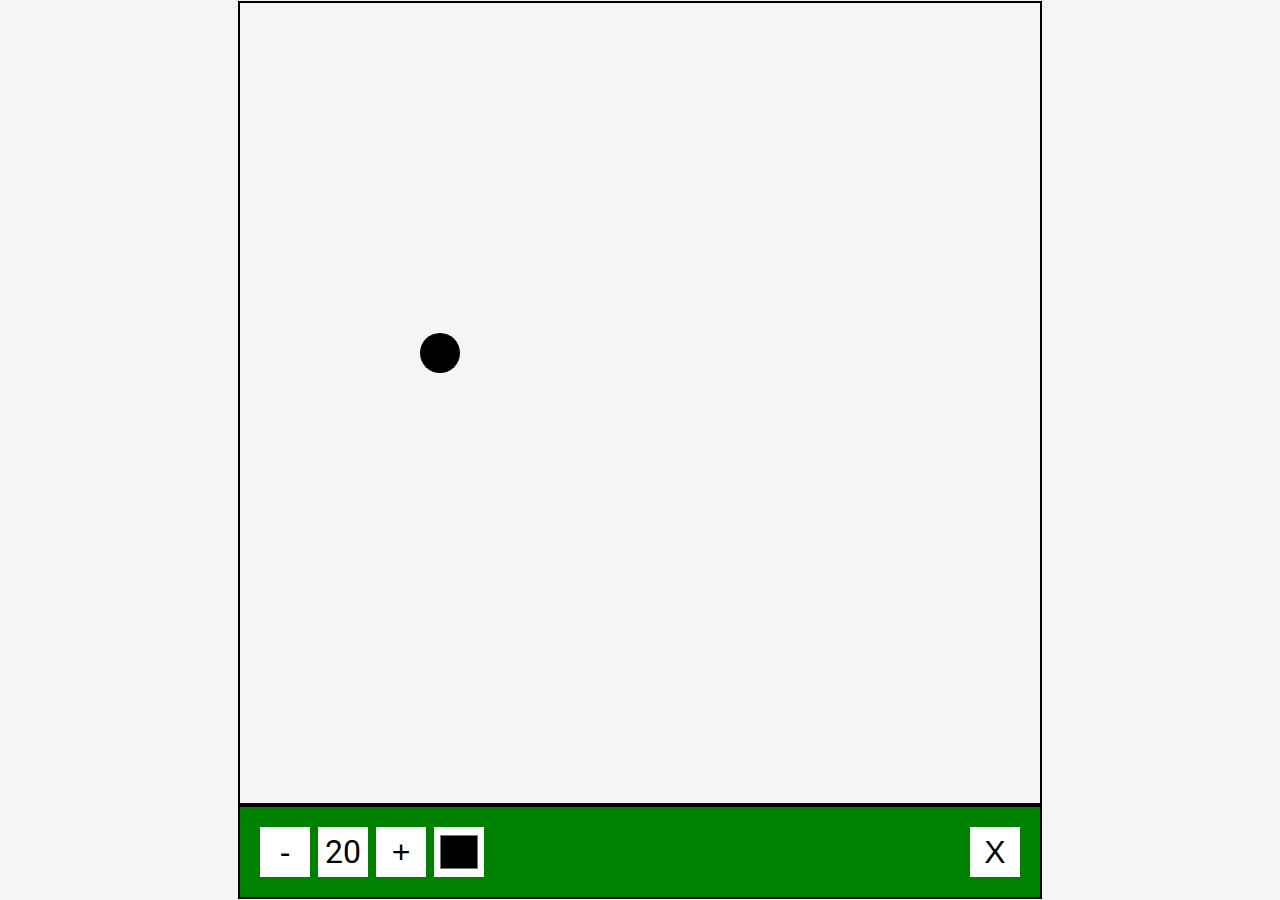
==== Drawing Canvas/index.html @ d78c8288 "First Commit" ====
<!DOCTYPE html>
<html lang="en">
<head>
    <meta charset="UTF-8">
    <meta http-equiv="X-UA-Compatible" content="IE=edge">
    <meta name="viewport" content="width=device-width, initial-scale=1.0">
    <link rel="stylesheet" href="style.css" />
    <title>Drawing Canvas</title>
</head>
<body>
    <canvas id="canvas" width="800" height="800"></canvas>
    <div class="toolbox">
        <button id="decrease">-</button>
        <span id="size">20</span>
        <button id="increase">+</button>
        <input type="color" id="color">
        <button id="clear">X</button>
    </div>
    <script src ="script.js"></script>
    
</body>
</html>
---- Drawing Canvas/style.css ----
@import url('https://fonts.googleapis.com/css2?family=Roboto:400;700&display=swap');

*{
    box-sizing: border-box;
}
body{
    background-color: #f5f5f5;
    margin:0;
    display: flex;
    flex-direction: column;
    align-items: center;
    justify-content: center;
    font-family: 'Roboto', sans-serif;
    height:100vh;
}

canvas{
    border: 2px solid black;
}

.toolbox{
    border: 2px solid black;
    background-color: green;
    display: flex;
    width: 804px;
    padding: 1rem;
}

.toolbox > * {
    background-color: white;
    border: none;
    display: inline-flex;
    align-items: center;
    justify-content: center;
    font-size: 2rem;
    height: 50px;
    width: 50px;
    margin: 0.25rem;
    padding: 0.25rem;
    cursor: pointer;
}

.toolbox > *:last-child {
    margin-left: auto;
}
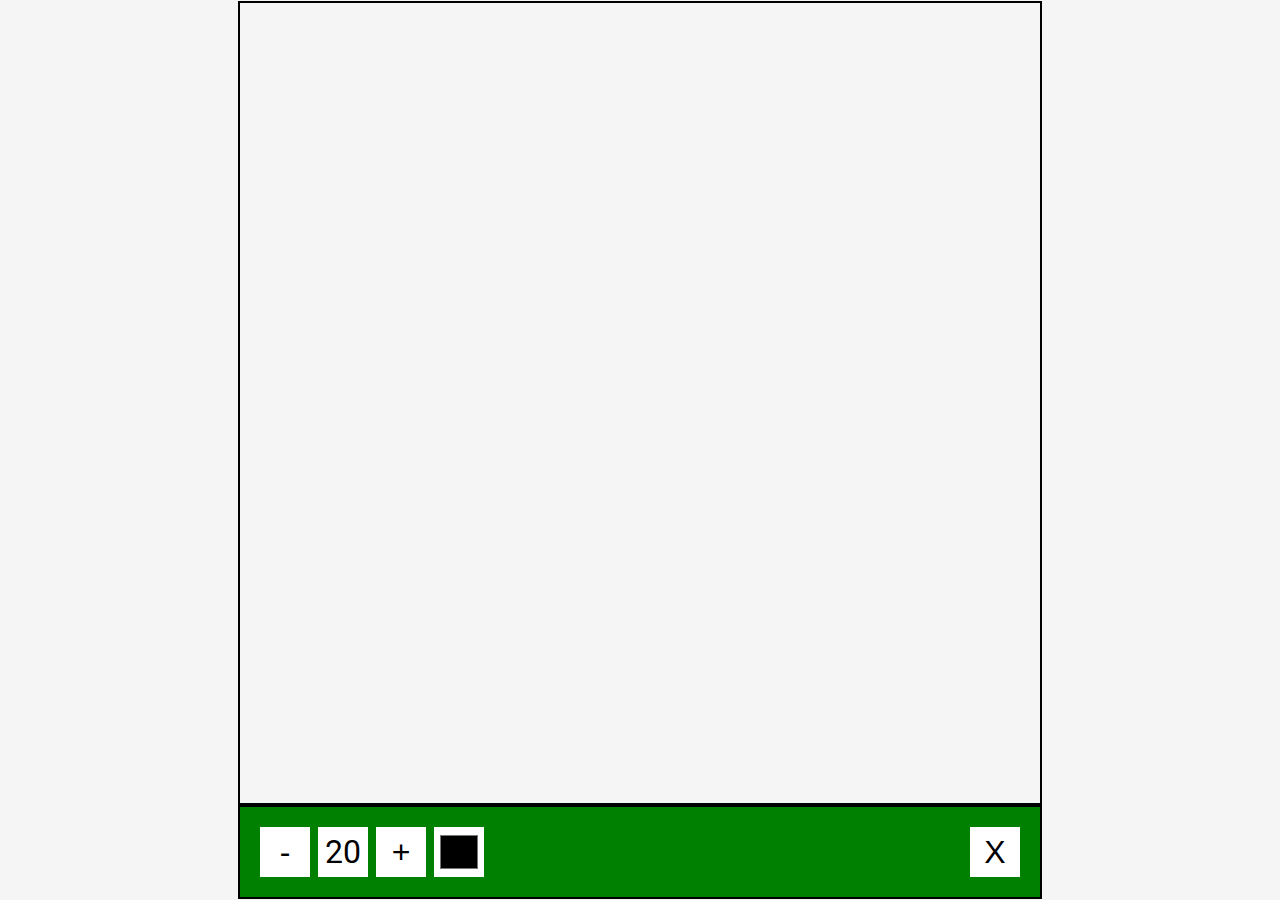
==== commit b3dafd95: "Updates to canvas and water demo" ====
--- a/Drawing Canvas/index.html
+++ b/Drawing Canvas/index.html
@@ -9,12 +9,12 @@
 </head>
 <body>
     <canvas id="canvas" width="800" height="800"></canvas>
-    <div class="toolbox">
+    <div class="toolbox" id="toolbox">
         <button id="decrease">-</button>
         <span id="size">20</span>
         <button id="increase">+</button>
         <input type="color" id="color">
-        <button id="clear">X</button>
+        <button id="clear" class="clear">X</button>
     </div>
     <script src ="script.js"></script>
     
--- a/Drawing Canvas/style.css
+++ b/Drawing Canvas/style.css
@@ -42,4 +42,8 @@
 
 .toolbox > *:last-child {
     margin-left: auto;
+}
+
+.clear:hover{
+    background-color: red;
 }